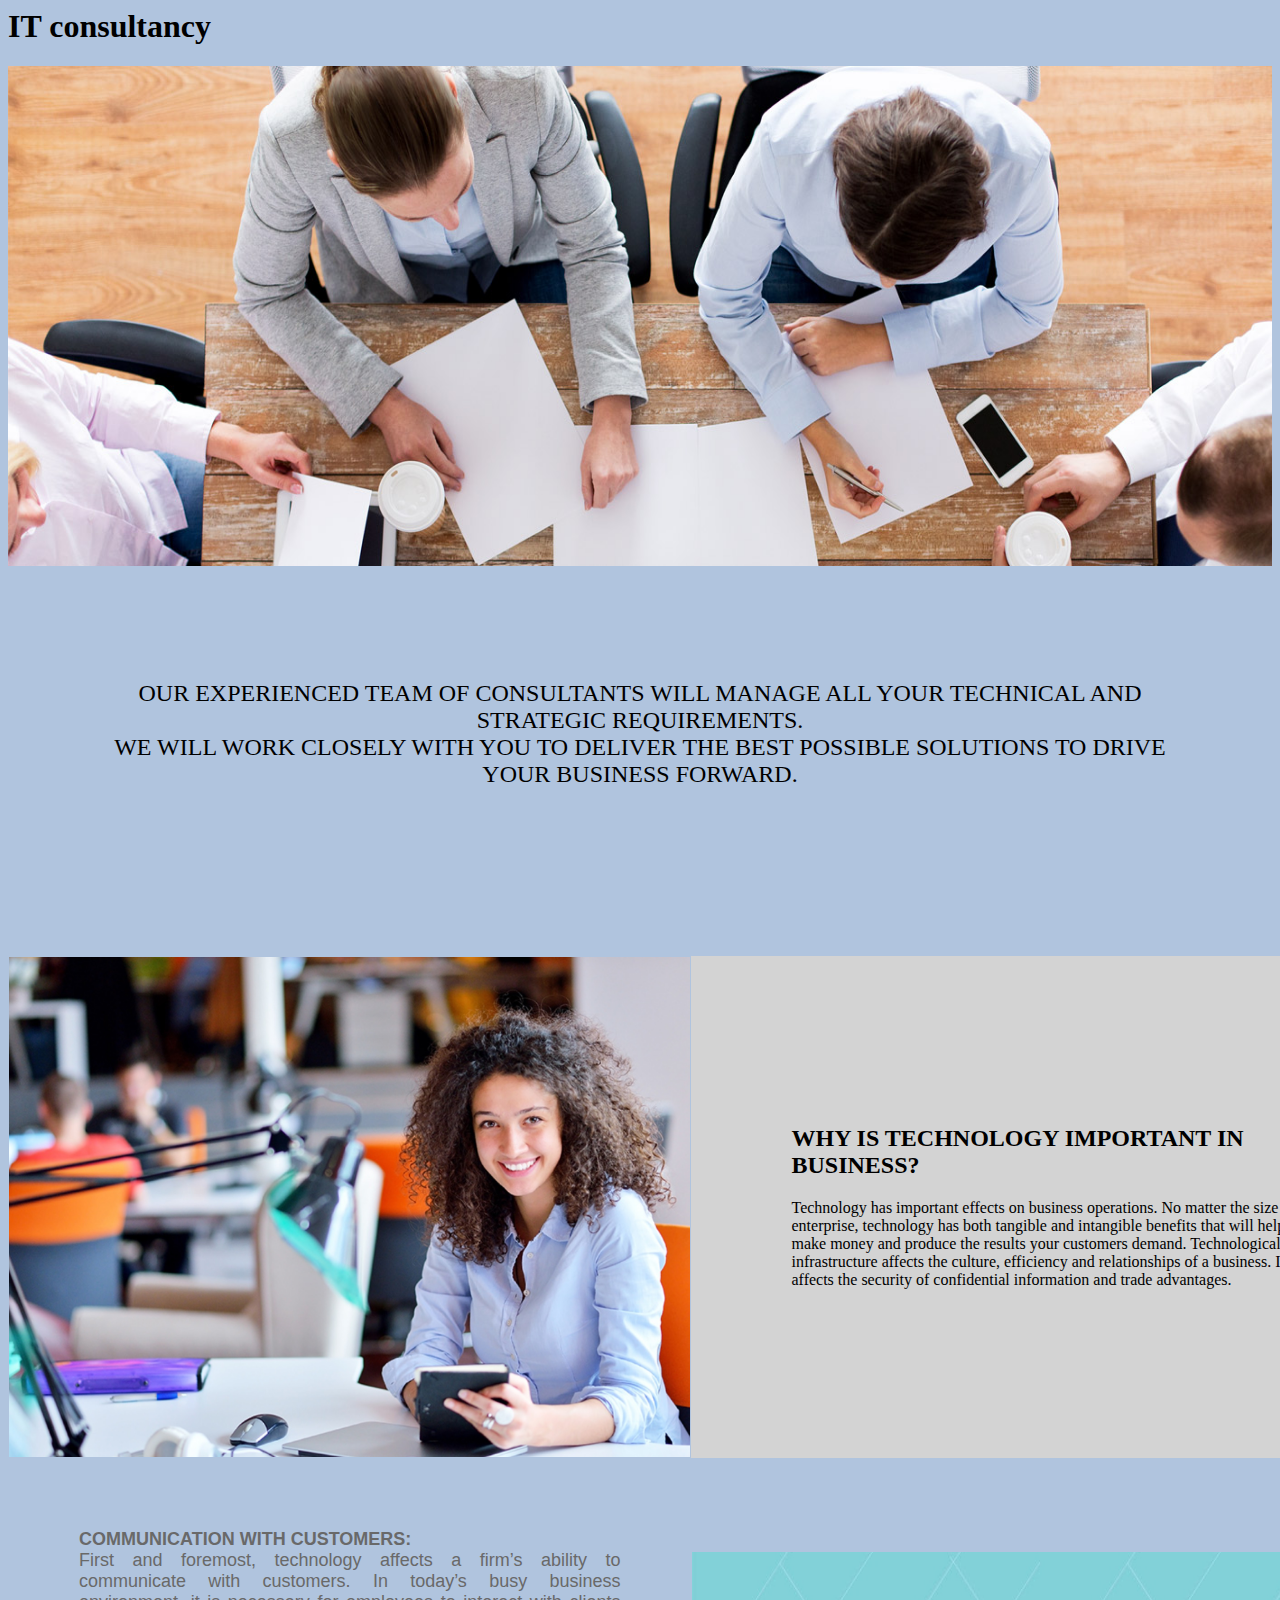
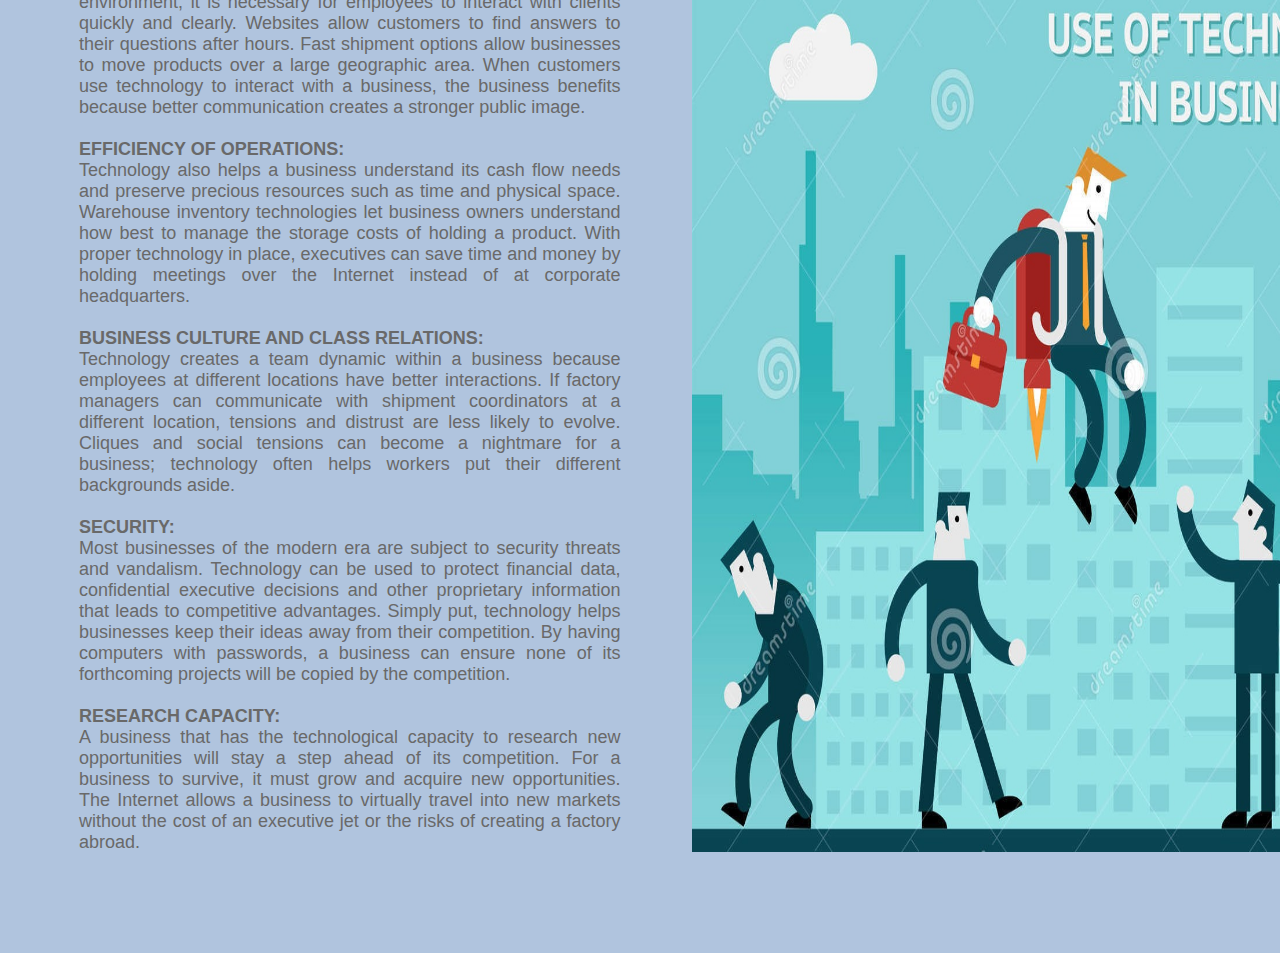
==== purpose.html @ 4200ef2f "initial commit" ====
<html>
    <head style="background-color:thistle">
        <link rel="index1.css" type="text/css" href="index1.css">
        <h1 class="h1">IT consultancy</h1>
        <img src="subpage-header.jpg "; width="100%"; height="500px">
    </head>
    <body style="background-color:lightsteelblue">
        <br>
        <p style="text-align:center ; font-size: 24px ; padding: 90px;">OUR EXPERIENCED TEAM OF CONSULTANTS WILL MANAGE ALL YOUR TECHNICAL AND STRATEGIC REQUIREMENTS.
            <br>WE WILL WORK CLOSELY WITH YOU TO DELIVER THE BEST POSSIBLE SOLUTIONS TO DRIVE YOUR BUSINESS FORWARD.</p>
        <br>
        <br>
        <br>
        <table style="width:100% ; border-spacing:0px">
            <tr>
                <td><img src="001.jpg" alt="This is is" widrh="600" height="500"></td>
                <td style="padding:100px ; background-color: lightgray"><h2>WHY IS TECHNOLOGY IMPORTANT IN BUSINESS?</h2>
                <p>Technology has important effects on business operations. No matter the size of your enterprise, technology has both tangible and intangible benefits that
                     will help you make money and produce the results your customers demand. Technological infrastructure affects the culture, efficiency and relationships of 
                     a business. It also affects the security of confidential information and trade advantages.</p></td>
            </tr>
            <tr>
                <td style="text-align:justify">
                        <p style="padding:70px ; font-size:18px ; font-family:arial ; color: dimgray">
        
                                <b>    COMMUNICATION WITH CUSTOMERS:</b><br>
                                   First and foremost, technology affects a firm’s ability to communicate with customers. In today’s busy business environment, it is necessary for employees
                                  to interact with clients quickly and clearly. Websites allow customers to find answers to their questions after hours. Fast shipment options allow 
                                  businesses to move products over a large geographic area. When customers use technology to interact with a business, the business benefits because better 
                                  communication creates a stronger public image.<br><br>
                                
                                         
                            
                                    <b>EFFICIENCY OF OPERATIONS:</b><br>
                                Technology also helps a business understand its cash flow needs and preserve precious resources such as time and physical space. Warehouse inventory 
                                technologies let business owners understand how best to manage the storage costs of holding a product. With proper technology in place, executives can 
                                save time and money by holding meetings over the Internet instead of at corporate headquarters.<br><br>
                            
                              
                             
                                    <b>BUSINESS CULTURE AND CLASS RELATIONS:</b><br>
                                Technology creates a team dynamic within a business because employees at different locations have better interactions. If factory managers can 
                                communicate with shipment coordinators at a different location, tensions and distrust are less likely to evolve. Cliques and social tensions can 
                                become a nightmare for a business; technology often helps workers put their different backgrounds aside.<br><br>
                            
                            
                                
                                        <b>SECURITY:</b><br>
                                Most businesses of the modern era are subject to security threats and vandalism. Technology can be used to protect financial data, confidential 
                                executive decisions and other proprietary information that leads to competitive advantages. Simply put, technology helps businesses keep their 
                                ideas away from their competition. By having computers with passwords, a business can ensure none of its forthcoming projects will be copied by the 
                                competition.<br><br>
                                
                                        <b>RESEARCH CAPACITY:</b><br>
                                A business that has the technological capacity to research new opportunities will stay a step ahead of its competition. For a business to survive, 
                                it must grow and acquire new opportunities. The Internet allows a business to virtually travel into new markets without the cost of an executive jet 
                                or the risks of creating a factory abroad.<br><br>
                    
                           </p>

                </td>
                <td>
                    <img src="003.jpg" width="750px" ; height="900px" ; >
                </td>
            </tr>
        </table>
         
    </body>
</html>
---- index1.css ----
h1{
    font-family: -apple-system, BlinkMacSystemFont, 'Segoe UI', Roboto, Oxygen, Ubuntu, Cantarell, 'Open Sans', 'Helvetica Neue', sans-serif;
    text-align: center;
}
body{
    background-color: cadetblue;
    
}
p{
    font-family: -apple-system, BlinkMacSystemFont, 'Segoe UI', Roboto, Oxygen, Ubuntu, Cantarell, 'Open Sans', 'Helvetica Neue', sans-serif;
    color:#444;
    padding: 10px;
    margin-left: 50px;
    margin-right: 50px;
    font-size: 20px;
    text-align: justify
}
h2{
    font-family: -apple-system, BlinkMacSystemFont, 'Segoe UI', Roboto, Oxygen, Ubuntu, Cantarell, 'Open Sans', 'Helvetica Neue', sans-serif;
    text-align: center;
}
h3{
    margin-left: 100px;
     margin-right: 100; 
     text-align:center ; 
     font-family:-apple-system, BlinkMacSystemFont, 'Segoe UI', Roboto, Oxygen, Ubuntu, Cantarell, 'Open Sans', 'Helvetica Neue', sans-serif
}
table{
    width:100% ;
     border-spacing:0px;
}
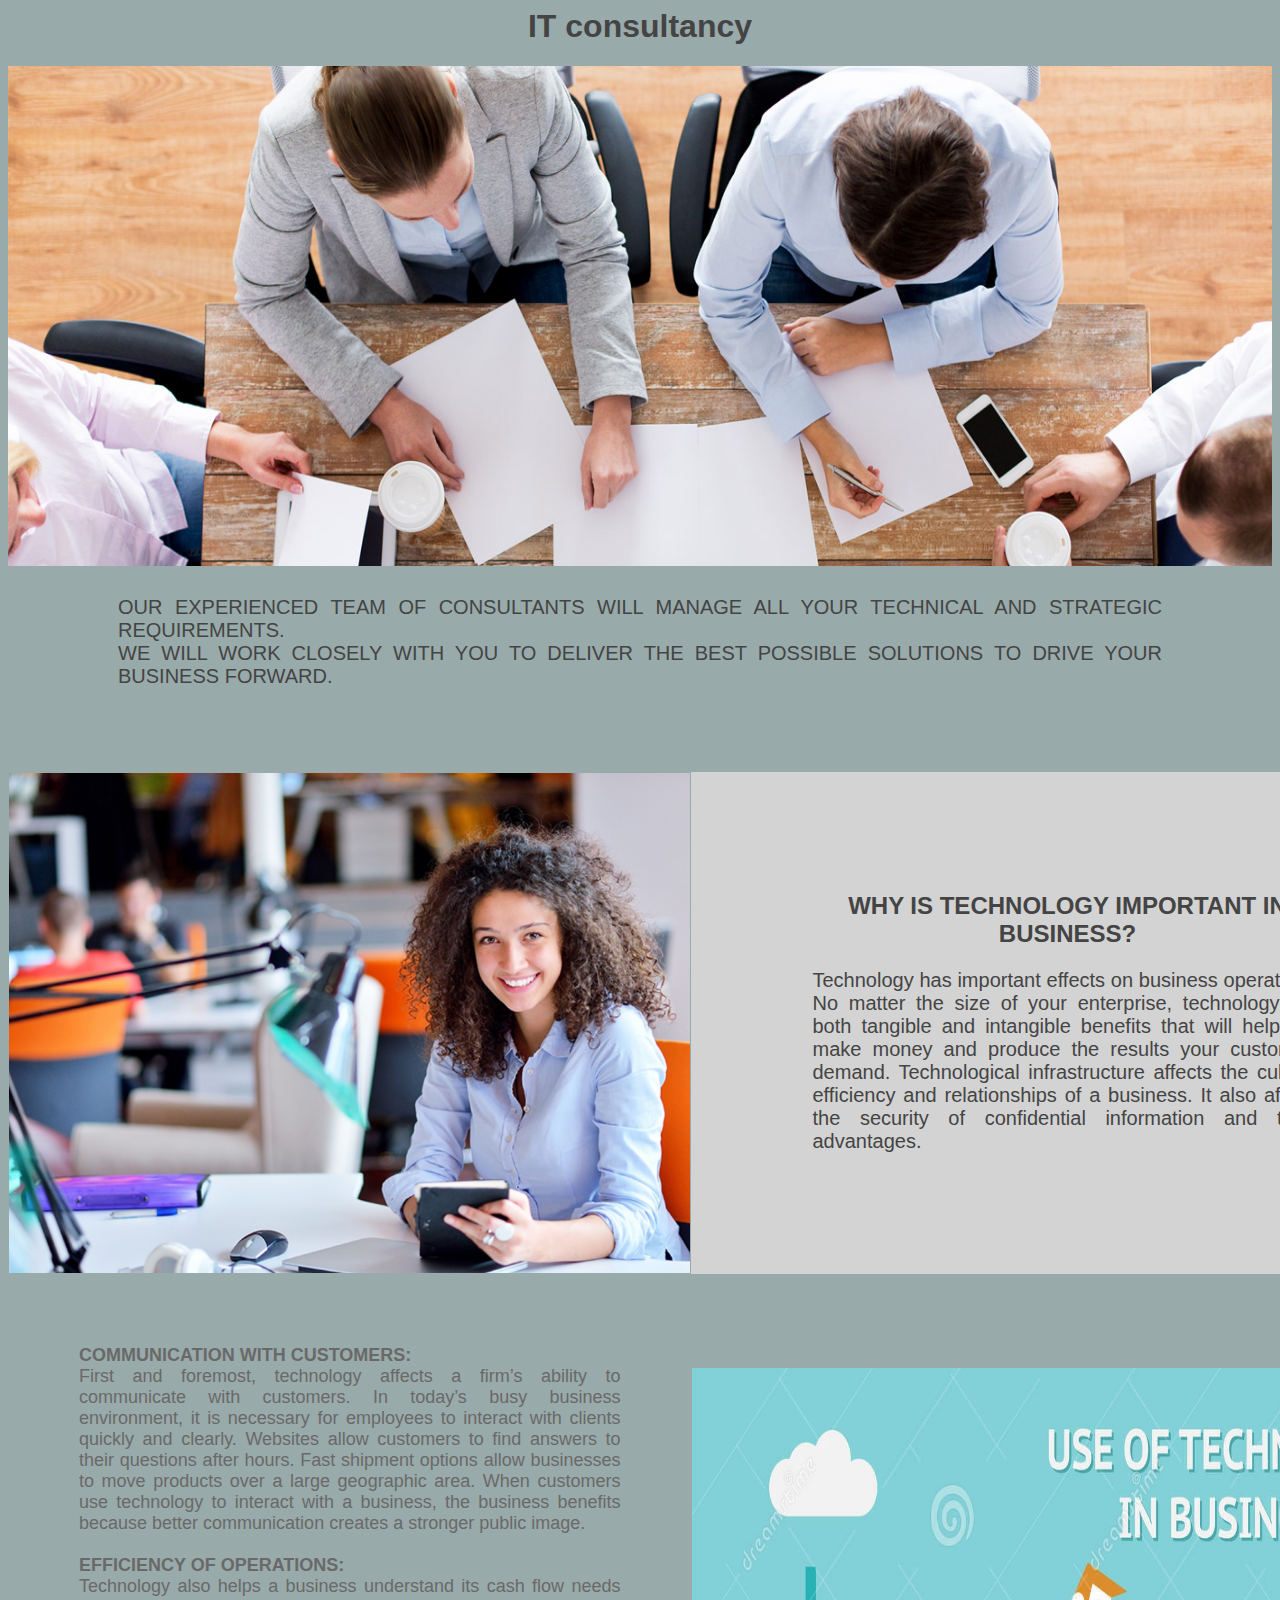
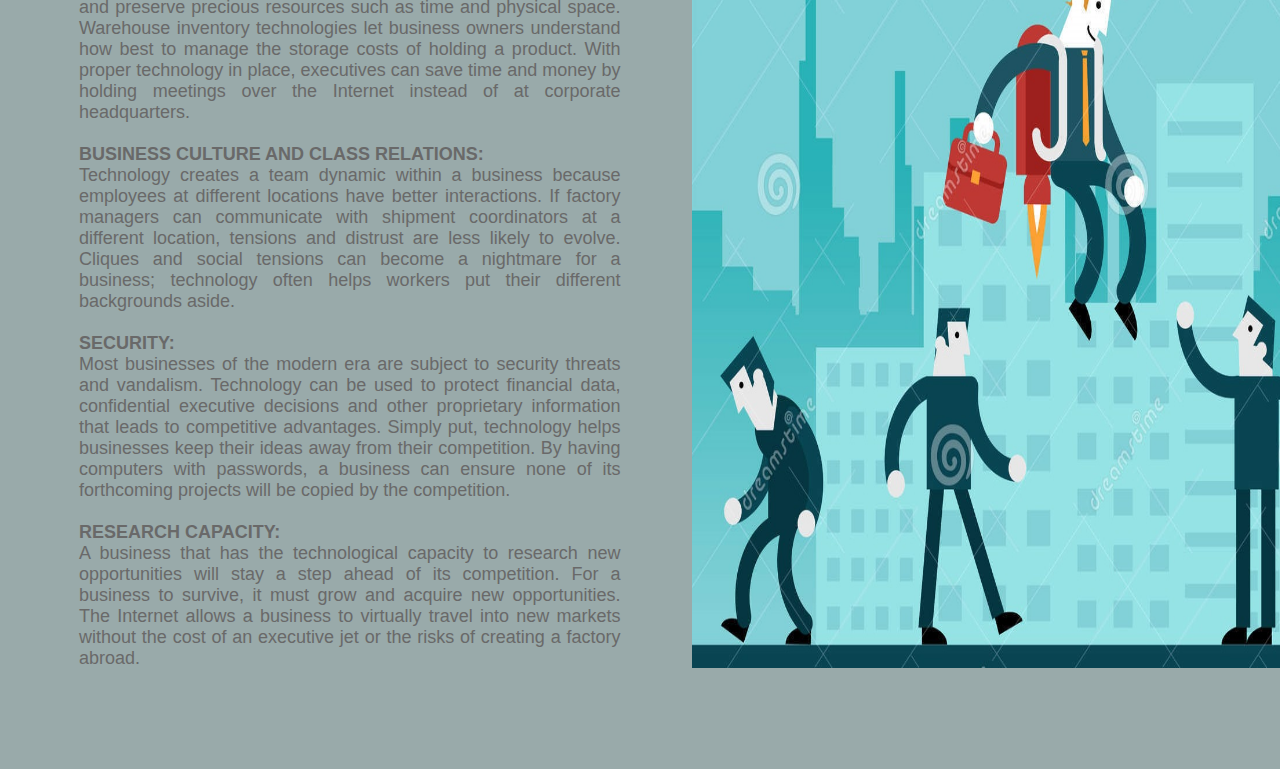
==== commit fe7723b2: "I added some more content" ====
--- a/purpose.html
+++ b/purpose.html
@@ -1,12 +1,12 @@
 <html>
-    <head style="background-color:thistle">
-        <link rel="index1.css" type="text/css" href="index1.css">
+    <head>
+        <link rel="stylesheet" href="index1.css">
         <h1 class="h1">IT consultancy</h1>
         <img src="subpage-header.jpg "; width="100%"; height="500px">
     </head>
-    <body style="background-color:lightsteelblue">
+    <body>
         <br>
-        <p style="text-align:center ; font-size: 24px ; padding: 90px;">OUR EXPERIENCED TEAM OF CONSULTANTS WILL MANAGE ALL YOUR TECHNICAL AND STRATEGIC REQUIREMENTS.
+        <p id="text">OUR EXPERIENCED TEAM OF CONSULTANTS WILL MANAGE ALL YOUR TECHNICAL AND STRATEGIC REQUIREMENTS.
             <br>WE WILL WORK CLOSELY WITH YOU TO DELIVER THE BEST POSSIBLE SOLUTIONS TO DRIVE YOUR BUSINESS FORWARD.</p>
         <br>
         <br>
@@ -15,55 +15,41 @@
             <tr>
                 <td><img src="001.jpg" alt="This is is" widrh="600" height="500"></td>
                 <td style="padding:100px ; background-color: lightgray"><h2>WHY IS TECHNOLOGY IMPORTANT IN BUSINESS?</h2>
-                <p>Technology has important effects on business operations. No matter the size of your enterprise, technology has both tangible and intangible benefits that
+                <p id="tbltext">Technology has important effects on business operations. No matter the size of your enterprise, technology has both tangible and intangible benefits that
                      will help you make money and produce the results your customers demand. Technological infrastructure affects the culture, efficiency and relationships of 
                      a business. It also affects the security of confidential information and trade advantages.</p></td>
             </tr>
             <tr>
                 <td style="text-align:justify">
-                        <p style="padding:70px ; font-size:18px ; font-family:arial ; color: dimgray">
-        
-                                <b>    COMMUNICATION WITH CUSTOMERS:</b><br>
-                                   First and foremost, technology affects a firm’s ability to communicate with customers. In today’s busy business environment, it is necessary for employees
-                                  to interact with clients quickly and clearly. Websites allow customers to find answers to their questions after hours. Fast shipment options allow 
-                                  businesses to move products over a large geographic area. When customers use technology to interact with a business, the business benefits because better 
-                                  communication creates a stronger public image.<br><br>
-                                
-                                         
-                            
-                                    <b>EFFICIENCY OF OPERATIONS:</b><br>
-                                Technology also helps a business understand its cash flow needs and preserve precious resources such as time and physical space. Warehouse inventory 
-                                technologies let business owners understand how best to manage the storage costs of holding a product. With proper technology in place, executives can 
-                                save time and money by holding meetings over the Internet instead of at corporate headquarters.<br><br>
-                            
-                              
-                             
-                                    <b>BUSINESS CULTURE AND CLASS RELATIONS:</b><br>
-                                Technology creates a team dynamic within a business because employees at different locations have better interactions. If factory managers can 
-                                communicate with shipment coordinators at a different location, tensions and distrust are less likely to evolve. Cliques and social tensions can 
-                                become a nightmare for a business; technology often helps workers put their different backgrounds aside.<br><br>
-                            
-                            
-                                
-                                        <b>SECURITY:</b><br>
-                                Most businesses of the modern era are subject to security threats and vandalism. Technology can be used to protect financial data, confidential 
-                                executive decisions and other proprietary information that leads to competitive advantages. Simply put, technology helps businesses keep their 
-                                ideas away from their competition. By having computers with passwords, a business can ensure none of its forthcoming projects will be copied by the 
-                                competition.<br><br>
-                                
-                                        <b>RESEARCH CAPACITY:</b><br>
-                                A business that has the technological capacity to research new opportunities will stay a step ahead of its competition. For a business to survive, 
-                                it must grow and acquire new opportunities. The Internet allows a business to virtually travel into new markets without the cost of an executive jet 
-                                or the risks of creating a factory abroad.<br><br>
-                    
-                           </p>
-
+                    <p style="padding:70px ; font-size:18px ; font-family:arial ; color: dimgray">
+                    <b>    COMMUNICATION WITH CUSTOMERS:</b><br>
+                    First and foremost, technology affects a firm’s ability to communicate with customers. In today’s busy business environment, it is necessary for employees
+                    to interact with clients quickly and clearly. Websites allow customers to find answers to their questions after hours. Fast shipment options allow 
+                    businesses to move products over a large geographic area. When customers use technology to interact with a business, the business benefits because better 
+                    communication creates a stronger public image.<br><br>
+                    <b>EFFICIENCY OF OPERATIONS:</b><br>
+                    Technology also helps a business understand its cash flow needs and preserve precious resources such as time and physical space. Warehouse inventory 
+                    technologies let business owners understand how best to manage the storage costs of holding a product. With proper technology in place, executives can 
+                    save time and money by holding meetings over the Internet instead of at corporate headquarters.<br><br>
+                    <b>BUSINESS CULTURE AND CLASS RELATIONS:</b><br>
+                     Technology creates a team dynamic within a business because employees at different locations have better interactions. If factory managers can 
+                     communicate with shipment coordinators at a different location, tensions and distrust are less likely to evolve. Cliques and social tensions can 
+                     become a nightmare for a business; technology often helps workers put their different backgrounds aside.<br><br>
+                    <b>SECURITY:</b><br>
+                     Most businesses of the modern era are subject to security threats and vandalism. Technology can be used to protect financial data, confidential 
+                     executive decisions and other proprietary information that leads to competitive advantages. Simply put, technology helps businesses keep their 
+                     ideas away from their competition. By having computers with passwords, a business can ensure none of its forthcoming projects will be copied by the 
+                     competition.<br><br>
+                    <b>RESEARCH CAPACITY:</b><br>
+                     A business that has the technological capacity to research new opportunities will stay a step ahead of its competition. For a business to survive, 
+                     it must grow and acquire new opportunities. The Internet allows a business to virtually travel into new markets without the cost of an executive jet 
+                     or the risks of creating a factory abroad.<br><br>
+                    </p>
                 </td>
                 <td>
                     <img src="003.jpg" width="750px" ; height="900px" ; >
                 </td>
             </tr>
         </table>
-         
     </body>
 </html>--- a/index1.css
+++ b/index1.css
@@ -3,21 +3,27 @@
     text-align: center;
 }
 body{
-    background-color: cadetblue;
+    background-color: #9AA;
     
 }
-p{
+#text{
     font-family: -apple-system, BlinkMacSystemFont, 'Segoe UI', Roboto, Oxygen, Ubuntu, Cantarell, 'Open Sans', 'Helvetica Neue', sans-serif;
     color:#444;
     padding: 10px;
-    margin-left: 50px;
-    margin-right: 50px;
+    margin-left: 100px;
+    margin-right: 100px;
     font-size: 20px;
     text-align: justify
 }
 h2{
     font-family: -apple-system, BlinkMacSystemFont, 'Segoe UI', Roboto, Oxygen, Ubuntu, Cantarell, 'Open Sans', 'Helvetica Neue', sans-serif;
     text-align: center;
+    color:#444;
+}
+h1{
+    font-family: -apple-system, BlinkMacSystemFont, 'Segoe UI', Roboto, Oxygen, Ubuntu, Cantarell, 'Open Sans', 'Helvetica Neue', sans-serif;
+    text-align: center;
+    color:#444;
 }
 h3{
     margin-left: 100px;
@@ -28,4 +34,15 @@
 table{
     width:100% ;
      border-spacing:0px;
-}+}
+#tbltext{
+    font-family: -apple-system, BlinkMacSystemFont, 'Segoe UI', Roboto, Oxygen, Ubuntu, Cantarell, 'Open Sans', 'Helvetica Neue', sans-serif;
+    color:#444;
+    padding: 1px;
+    margin-left: 20px;
+    margin-right: 20px;
+    font-size: 20px;
+    text-align: justify
+
+}
+
